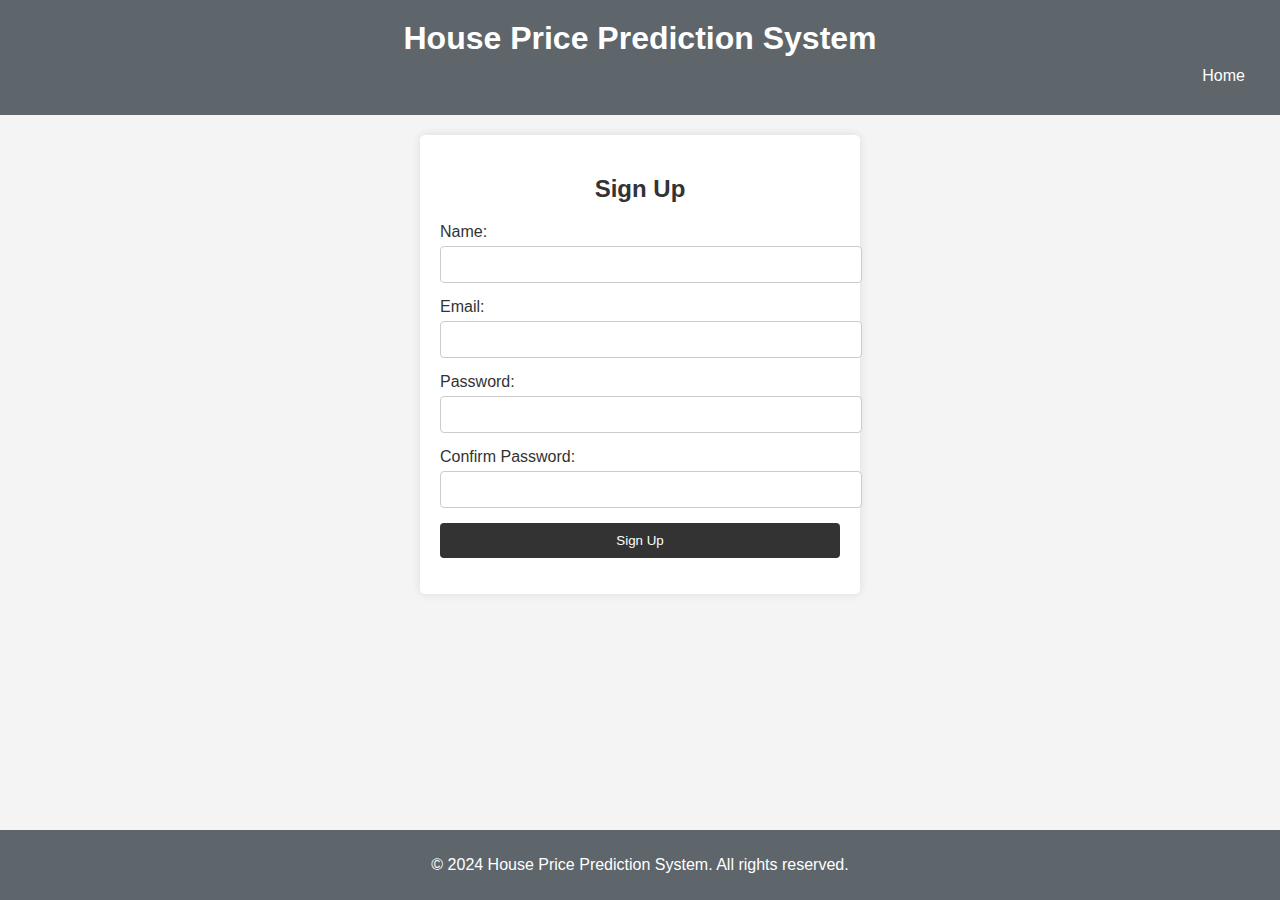
==== client/login.html @ e8e7cc45 "Form has been added to Landing page" ====
<!DOCTYPE html>
<html lang="en">
<head>
    <meta charset="UTF-8">
    <meta name="viewport" content="width=device-width, initial-scale=1.0">
    <title>House Price Prediction System</title>
    <link rel="stylesheet" href="login.css">
    <script src="validation.js" defer></script>
</head>
<body>
    <header>
        <h1>House Price Prediction System</h1>
        <nav>
            <ul>
                <li><a href="Index.Html">Home</a></li>
            </ul>
        </nav>
    </header>
    
    <div class="auth-form">
        <h2>Sign Up</h2>
        <form id="signupForm">
            <label for="signupName">Name:</label>
            <input type="text" id="signupName" name="signupName" required>
            
            <label for="signupEmail">Email:</label>
            <input type="email" id="signupEmail" name="signupEmail" required>
            
            <label for="signupPassword">Password:</label>
            <input type="password" id="signupPassword" name="signupPassword" required>
            
            <label for="signupConfirmPassword">Confirm Password:</label>
            <input type="password" id="signupConfirmPassword" name="signupConfirmPassword" required>
            
            <button type="submit">Sign Up</button>
            <p id="signupError" class="error"></p>
        </form>
    </div>
    
    <footer>
        <p>&copy; 2024 House Price Prediction System. All rights reserved.</p>
    </footer>
</body>
</html>
---- client/login.css ----
/* General Styles */
body {
    margin: 0;
    font-family: Arial, sans-serif;
    background-color: #f4f4f4;
    color: #333;
    display: flex;
    flex-direction: column;
    min-height: 100vh;
}

/* Header Styles */
header {
    background-color: #5e656b;
    color: #fff;
    padding: 20px;
    text-align: center;
}

header h1 {
    margin: 0;
    font-size: 2em;
}

/* Navigation Styles */
nav ul {
    list-style-type: none;
    padding: 0;
    margin: 0;
    display: flex;
    justify-content: right;
    gap: 20px;
}

nav a {
    color: #fff;
    text-decoration: none;
    padding: 10px 15px;
    display: block;
}

header nav ul li a:hover {
    color: rgb(127, 197, 255);
}

/* Auth Form Styles */
.auth-form {
    background-color: #fff;
    margin: 20px auto;
    padding: 20px;
    border-radius: 5px;
    box-shadow: 0 0 10px rgba(0, 0, 0, 0.1);
    max-width: 400px;
    width: 90%;
}

.auth-form h2 {
    text-align: center;
    margin-bottom: 20px;
}

.auth-form label {
    display: block;
    margin-bottom: 5px;
}

.auth-form input {
    width: 100%;
    padding: 10px;
    margin-bottom: 15px;
    border: 1px solid #ccc;
    border-radius: 4px;
}

.auth-form button {
    width: 100%;
    padding: 10px;
    background-color: #333;
    color: #fff;
    border: none;
    border-radius: 4px;
    cursor: pointer;
}

.auth-form button:hover {
    background-color: #555;
}

.auth-form .error {
    color: red;
    text-align: center;
    margin-top: 10px;
}

/* Footer Styles */
footer {
    background-color: #5e656b;
    color: #fff;
    text-align: center;
    padding: 10px 0;
    margin-top: auto;
}

/* Responsive Styles */
@media (max-width: 768px) {
    header h1 {
        font-size: 1.5em;
    }

    nav ul {
        flex-direction: column;
        gap: 10px;
    }

    .auth-form {
        width: 80%;
    }
}

@media (max-width: 480px) {
    header h1 {
        font-size: 1.2em;
    }

    nav ul {
        gap: 5px;
    }

    nav a {
        padding: 8px 10px;
    }

    .auth-form {
        width: 90%;
        padding: 15px;
    }

    .auth-form h2 {
        font-size: 1.5em;
    }
}
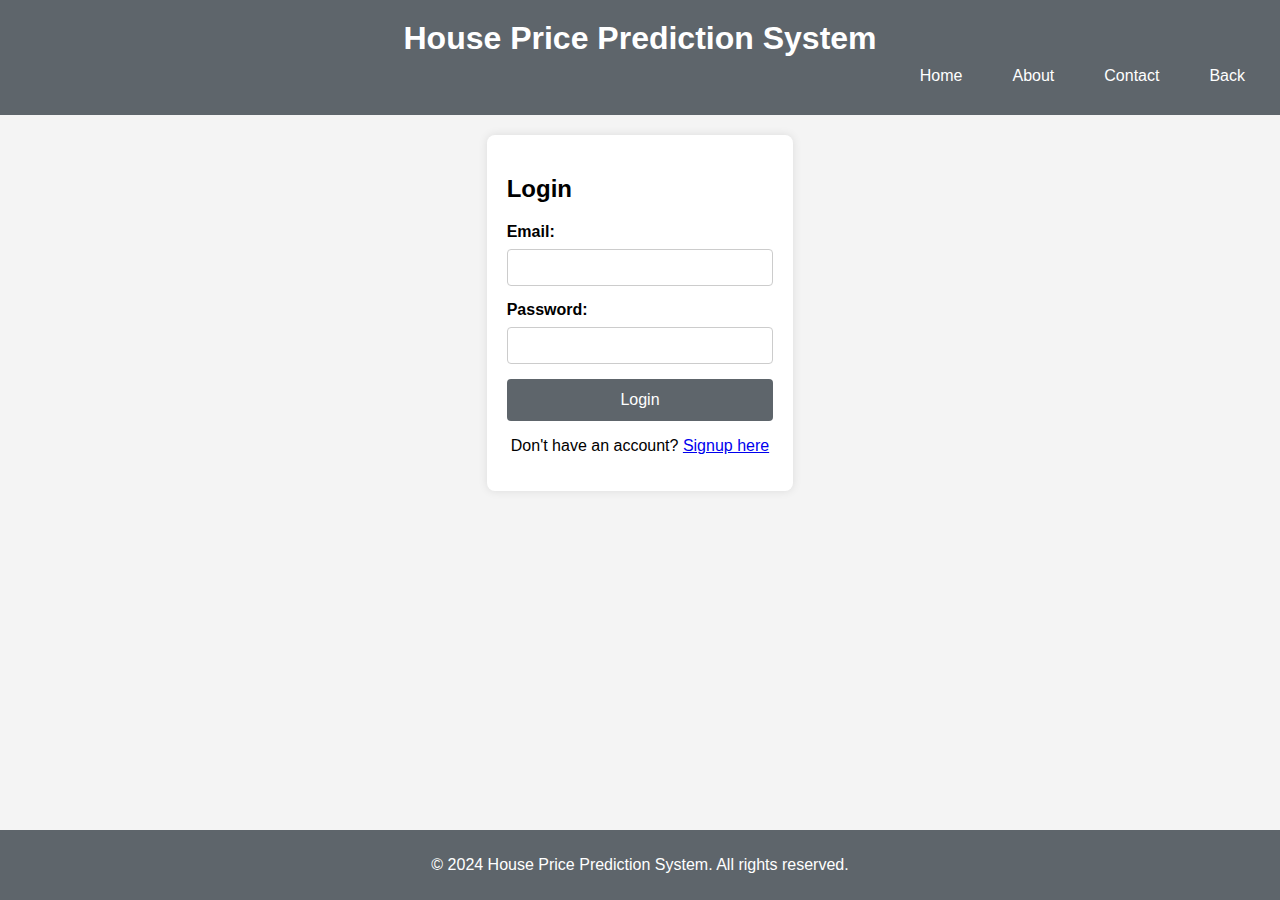
==== commit 058972d8: "updates on signup, login, index" ====
--- a/client/login.html
+++ b/client/login.html
@@ -1,4 +1,4 @@
-<!DOCTYPE html>
+<!-- <!DOCTYPE html>
 <html lang="en">
 <head>
     <meta charset="UTF-8">
@@ -41,4 +41,47 @@
         <p>&copy; 2024 House Price Prediction System. All rights reserved.</p>
     </footer>
 </body>
+</html> -->
+<!DOCTYPE html>
+<html lang="en">
+<head>
+    <meta charset="UTF-8">
+    <meta name="viewport" content="width=device-width, initial-scale=1.0">
+    <title>House Price Prediction System - Login</title>
+    <link rel="stylesheet" href="login.css">
+    <script src="validation.js" defer></script>
+</head>
+<body>
+    <header>
+        <h1>House Price Prediction System</h1>
+        <nav>
+            <ul>
+                <li><a href="Index.html#home">Home</a></li>
+                <li><a href="Index.html#about">About</a></li>
+                <li><a href="Index.html#contact">Contact</a></li>
+                <li><a href="Index.html">Back</a></li>
+            </ul>
+        </nav>
+    </header>
+    
+    <div class="auth-form">
+        <h2>Login</h2>
+        <form id="loginForm">
+            <label for="loginEmail">Email:</label>
+            <input type="email" id="loginEmail" name="loginEmail" required>
+            
+            <label for="loginPassword">Password:</label>
+            <input type="password" id="loginPassword" name="loginPassword" required>
+            
+            <button type="submit">Login</button>
+            <p id="loginError" class="error"></p>
+        </form>
+        <p>Don't have an account? <a href="signup.html">Signup here</a></p>
+    </div>
+    
+    <footer>
+        <p>&copy; 2024 House Price Prediction System. All rights reserved.</p>
+    </footer>
+</body>
 </html>
+
--- a/client/login.css
+++ b/client/login.css
@@ -1,4 +1,4 @@
-/* General Styles */
+/* 
 body {
     margin: 0;
     font-family: Arial, sans-serif;
@@ -9,7 +9,144 @@
     min-height: 100vh;
 }
 
-/* Header Styles */
+
+header {
+    background-color: #5e656b;
+    color: #fff;
+    padding: 20px;
+    text-align: center;
+}
+
+header h1 {
+    margin: 0;
+    font-size: 2em;
+}
+
+
+nav ul {
+    list-style-type: none;
+    padding: 0;
+    margin: 0;
+    display: flex;
+    justify-content: right;
+    gap: 20px;
+}
+
+nav a {
+    color: #fff;
+    text-decoration: none;
+    padding: 10px 15px;
+    display: block;
+}
+
+header nav ul li a:hover {
+    color: rgb(127, 197, 255);
+}
+
+.auth-form {
+    background-color: #fff;
+    margin: 20px auto;
+    padding: 20px;
+    border-radius: 5px;
+    box-shadow: 0 0 10px rgba(0, 0, 0, 0.1);
+    max-width: 400px;
+    width: 90%;
+}
+
+.auth-form h2 {
+    text-align: center;
+    margin-bottom: 20px;
+}
+
+.auth-form label {
+    display: block;
+    margin-bottom: 5px;
+}
+
+.auth-form input {
+    width: 100%;
+    padding: 10px;
+    margin-bottom: 15px;
+    border: 1px solid #ccc;
+    border-radius: 4px;
+}
+
+.auth-form button {
+    width: 100%;
+    padding: 10px;
+    background-color: #333;
+    color: #fff;
+    border: none;
+    border-radius: 4px;
+    cursor: pointer;
+}
+
+.auth-form button:hover {
+    background-color: #555;
+}
+
+.auth-form .error {
+    color: red;
+    text-align: center;
+    margin-top: 10px;
+}
+
+footer {
+    background-color: #5e656b;
+    color: #fff;
+    text-align: center;
+    padding: 10px 0;
+    margin-top: auto;
+}
+
+@media (max-width: 768px) {
+    header h1 {
+        font-size: 1.5em;
+    }
+
+    nav ul {
+        flex-direction: column;
+        gap: 10px;
+    }
+
+    .auth-form {
+        width: 80%;
+    }
+}
+
+@media (max-width: 480px) {
+    header h1 {
+        font-size: 1.2em;
+    }
+
+    nav ul {
+        gap: 5px;
+    }
+
+    nav a {
+        padding: 8px 10px;
+    }
+
+    .auth-form {
+        width: 90%;
+        padding: 15px;
+    }
+
+    .auth-form h2 {
+        font-size: 1.5em;
+    }
+} */
+/* General Styles */
+body {
+    font-family: Arial, sans-serif;
+    background-color: #f4f4f4;
+    margin: 0;
+    padding: 0;
+    display: flex;
+    flex-direction: column;
+    min-height: 100vh;
+}
+
 header {
     background-color: #5e656b;
     color: #fff;
@@ -43,99 +180,106 @@
     color: rgb(127, 197, 255);
 }
 
-/* Auth Form Styles */
+
 .auth-form {
-    background-color: #fff;
+    background-color: white;
+    padding: 20px;
+    max-width: 400px;
     margin: 20px auto;
-    padding: 20px;
-    border-radius: 5px;
+    border-radius: 8px;
     box-shadow: 0 0 10px rgba(0, 0, 0, 0.1);
-    max-width: 400px;
-    width: 90%;
 }
 
 .auth-form h2 {
-    text-align: center;
     margin-bottom: 20px;
 }
 
 .auth-form label {
     display: block;
-    margin-bottom: 5px;
-}
-
-.auth-form input {
+    margin-bottom: 8px;
+    font-weight: bold;
+}
+
+.auth-form input[type="text"],
+.auth-form input[type="email"],
+.auth-form input[type="password"] {
     width: 100%;
     padding: 10px;
     margin-bottom: 15px;
     border: 1px solid #ccc;
     border-radius: 4px;
+    box-sizing: border-box;
 }
 
 .auth-form button {
     width: 100%;
-    padding: 10px;
-    background-color: #333;
-    color: #fff;
+    padding: 12px;
+    background-color: #5e656b;
+    color: white;
     border: none;
     border-radius: 4px;
     cursor: pointer;
+    font-size: 16px;
 }
 
 .auth-form button:hover {
     background-color: #555;
 }
 
-.auth-form .error {
+.auth-form p.error {
     color: red;
-    text-align: center;
     margin-top: 10px;
 }
 
-/* Footer Styles */
+.auth-form p {
+    text-align: center;
+}
+
 footer {
-    background-color: #5e656b;
+    background: #5e656b;
     color: #fff;
     text-align: center;
     padding: 10px 0;
-    margin-top: auto;
+    position: fixed;
+    bottom: 0;
+    width: 100%;
 }
 
 /* Responsive Styles */
-@media (max-width: 768px) {
+@media (max-width: 600px) {
+    .auth-form {
+        padding: 15px;
+        margin: 10px;
+    }
+
     header h1 {
-        font-size: 1.5em;
+        font-size: 24px;
     }
 
     nav ul {
         flex-direction: column;
-        gap: 10px;
-    }
-
-    .auth-form {
-        width: 80%;
-    }
-}
-
-@media (max-width: 480px) {
-    header h1 {
-        font-size: 1.2em;
-    }
-
-    nav ul {
-        gap: 5px;
-    }
-
-    nav a {
-        padding: 8px 10px;
-    }
-
-    .auth-form {
-        width: 90%;
-        padding: 15px;
-    }
-
+    }
+
+    nav ul li {
+        margin: 10px 0;
+    }
+
+    nav ul li a {
+        font-size: 18px;
+    }
+
+    .auth-form button {
+        font-size: 14px;
+        padding: 10px;
+    }
+}
+
+@media (max-width: 400px) {
     .auth-form h2 {
-        font-size: 1.5em;
-    }
-}
+        font-size: 20px;
+    }
+
+    .auth-form button {
+        padding: 8px;
+    }
+}
--- a/client/login.css
+++ b/client/login.css
@@ -1,4 +1,4 @@
-/* General Styles */
+/* 
 body {
     margin: 0;
     font-family: Arial, sans-serif;
@@ -9,7 +9,144 @@
     min-height: 100vh;
 }
 
-/* Header Styles */
+
+header {
+    background-color: #5e656b;
+    color: #fff;
+    padding: 20px;
+    text-align: center;
+}
+
+header h1 {
+    margin: 0;
+    font-size: 2em;
+}
+
+
+nav ul {
+    list-style-type: none;
+    padding: 0;
+    margin: 0;
+    display: flex;
+    justify-content: right;
+    gap: 20px;
+}
+
+nav a {
+    color: #fff;
+    text-decoration: none;
+    padding: 10px 15px;
+    display: block;
+}
+
+header nav ul li a:hover {
+    color: rgb(127, 197, 255);
+}
+
+.auth-form {
+    background-color: #fff;
+    margin: 20px auto;
+    padding: 20px;
+    border-radius: 5px;
+    box-shadow: 0 0 10px rgba(0, 0, 0, 0.1);
+    max-width: 400px;
+    width: 90%;
+}
+
+.auth-form h2 {
+    text-align: center;
+    margin-bottom: 20px;
+}
+
+.auth-form label {
+    display: block;
+    margin-bottom: 5px;
+}
+
+.auth-form input {
+    width: 100%;
+    padding: 10px;
+    margin-bottom: 15px;
+    border: 1px solid #ccc;
+    border-radius: 4px;
+}
+
+.auth-form button {
+    width: 100%;
+    padding: 10px;
+    background-color: #333;
+    color: #fff;
+    border: none;
+    border-radius: 4px;
+    cursor: pointer;
+}
+
+.auth-form button:hover {
+    background-color: #555;
+}
+
+.auth-form .error {
+    color: red;
+    text-align: center;
+    margin-top: 10px;
+}
+
+footer {
+    background-color: #5e656b;
+    color: #fff;
+    text-align: center;
+    padding: 10px 0;
+    margin-top: auto;
+}
+
+@media (max-width: 768px) {
+    header h1 {
+        font-size: 1.5em;
+    }
+
+    nav ul {
+        flex-direction: column;
+        gap: 10px;
+    }
+
+    .auth-form {
+        width: 80%;
+    }
+}
+
+@media (max-width: 480px) {
+    header h1 {
+        font-size: 1.2em;
+    }
+
+    nav ul {
+        gap: 5px;
+    }
+
+    nav a {
+        padding: 8px 10px;
+    }
+
+    .auth-form {
+        width: 90%;
+        padding: 15px;
+    }
+
+    .auth-form h2 {
+        font-size: 1.5em;
+    }
+} */
+/* General Styles */
+body {
+    font-family: Arial, sans-serif;
+    background-color: #f4f4f4;
+    margin: 0;
+    padding: 0;
+    display: flex;
+    flex-direction: column;
+    min-height: 100vh;
+}
+
 header {
     background-color: #5e656b;
     color: #fff;
@@ -43,99 +180,106 @@
     color: rgb(127, 197, 255);
 }
 
-/* Auth Form Styles */
+
 .auth-form {
-    background-color: #fff;
+    background-color: white;
+    padding: 20px;
+    max-width: 400px;
     margin: 20px auto;
-    padding: 20px;
-    border-radius: 5px;
+    border-radius: 8px;
     box-shadow: 0 0 10px rgba(0, 0, 0, 0.1);
-    max-width: 400px;
-    width: 90%;
 }
 
 .auth-form h2 {
-    text-align: center;
     margin-bottom: 20px;
 }
 
 .auth-form label {
     display: block;
-    margin-bottom: 5px;
-}
-
-.auth-form input {
+    margin-bottom: 8px;
+    font-weight: bold;
+}
+
+.auth-form input[type="text"],
+.auth-form input[type="email"],
+.auth-form input[type="password"] {
     width: 100%;
     padding: 10px;
     margin-bottom: 15px;
     border: 1px solid #ccc;
     border-radius: 4px;
+    box-sizing: border-box;
 }
 
 .auth-form button {
     width: 100%;
-    padding: 10px;
-    background-color: #333;
-    color: #fff;
+    padding: 12px;
+    background-color: #5e656b;
+    color: white;
     border: none;
     border-radius: 4px;
     cursor: pointer;
+    font-size: 16px;
 }
 
 .auth-form button:hover {
     background-color: #555;
 }
 
-.auth-form .error {
+.auth-form p.error {
     color: red;
-    text-align: center;
     margin-top: 10px;
 }
 
-/* Footer Styles */
+.auth-form p {
+    text-align: center;
+}
+
 footer {
-    background-color: #5e656b;
+    background: #5e656b;
     color: #fff;
     text-align: center;
     padding: 10px 0;
-    margin-top: auto;
+    position: fixed;
+    bottom: 0;
+    width: 100%;
 }
 
 /* Responsive Styles */
-@media (max-width: 768px) {
+@media (max-width: 600px) {
+    .auth-form {
+        padding: 15px;
+        margin: 10px;
+    }
+
     header h1 {
-        font-size: 1.5em;
+        font-size: 24px;
     }
 
     nav ul {
         flex-direction: column;
-        gap: 10px;
-    }
-
-    .auth-form {
-        width: 80%;
-    }
-}
-
-@media (max-width: 480px) {
-    header h1 {
-        font-size: 1.2em;
-    }
-
-    nav ul {
-        gap: 5px;
-    }
-
-    nav a {
-        padding: 8px 10px;
-    }
-
-    .auth-form {
-        width: 90%;
-        padding: 15px;
-    }
-
+    }
+
+    nav ul li {
+        margin: 10px 0;
+    }
+
+    nav ul li a {
+        font-size: 18px;
+    }
+
+    .auth-form button {
+        font-size: 14px;
+        padding: 10px;
+    }
+}
+
+@media (max-width: 400px) {
     .auth-form h2 {
-        font-size: 1.5em;
-    }
-}
+        font-size: 20px;
+    }
+
+    .auth-form button {
+        padding: 8px;
+    }
+}
